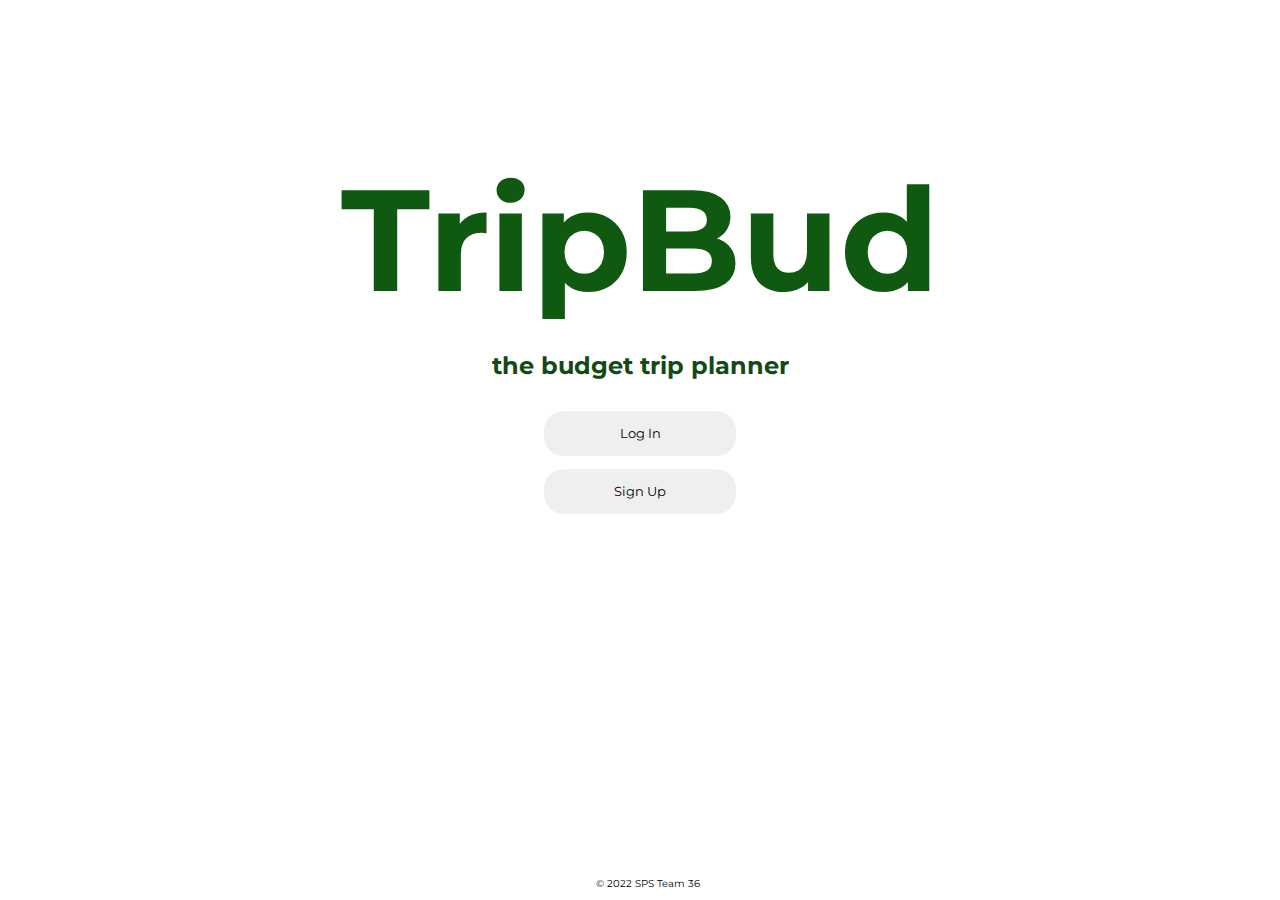
==== src/main/webapp/index.html @ d1993dbc "add basic html and styling to home page" ====
<!DOCTYPE html>
<html>

<head>
  <meta charset="UTF-8">
  <title>TripBud</title>

  <!-- Stylesheet -->
  <link rel="stylesheet" href="style.css">

  <!-- Fonts -->
  <link rel="preconnect" href="https://fonts.googleapis.com">
  <link rel="preconnect" href="https://fonts.gstatic.com" crossorigin>
  <link href="https://fonts.googleapis.com/css2?family=Montserrat:ital,wght@0,400;0,500;0,600;0,700;0,800;1,400;1,500;1,600;1,700;1,800&display=swap" rel="stylesheet">

  <!-- JavaScript -->
  <script src="script.js"></script>
  
  <!-- Favicon -->
  <link rel="icon" href="images/favicon.ico">

</head>

<body>
    <div class="container">

      <h1 class="home-title">TripBud</h1>
      <h3 class="home-subtitle">the budget trip planner</h3>
      <div class="enter-btn-div">
        <button class="btn login-btn">Log In</button>
        <button class="btn signup-btn">Sign Up</button>
      </div>

    </div>

    <div class="footer">
      <p>© 2022 SPS Team 36</p>
    </div>
    
</body>

</html>
---- src/main/webapp/style.css ----
.container {
    font-family: "Montserrat";
    display: flex;
    flex-direction: column;
}

.home-title {
    color: rgb(16, 89, 16);
    font-size: 5em;
    margin: 2em 0 0;
    text-align: center;
}

.home-subtitle {
    color: rgb(19, 73, 19);
    font-size: 1em;
    text-align: center;
}

.enter-btn-div {
    align-items: center;
    display: flex;
    flex-direction: column;
    justify-content: center;
}

/* Buttons */
.btn {
    border: none;
    border-radius: 20px;
    font-family: "Montserrat";
    height: 5vh;
    margin: 0.5em 0;
    width: 20vw;
}

.login-btn {

}

/* Footer */
.footer {
    bottom: 0;
    font-family: "Montserrat";
    font-size: 10px;
    text-align: center;
    position: absolute;
    width: 100%;
}


/* For tablets */
@media (min-width: 776px) {
    .home-title {
        font-size: 8em;
        margin: 1em 0 0;
    }

    .home-subtitle {
        font-size: 1.5em;
    }
}


/* For desktop and larger screens */
@media (min-width: 1023px) {
    .home-title {
        font-size: 9em;
        margin: 1em 0 0;
    }

    .btn {
        width: 15vw;
    }
}
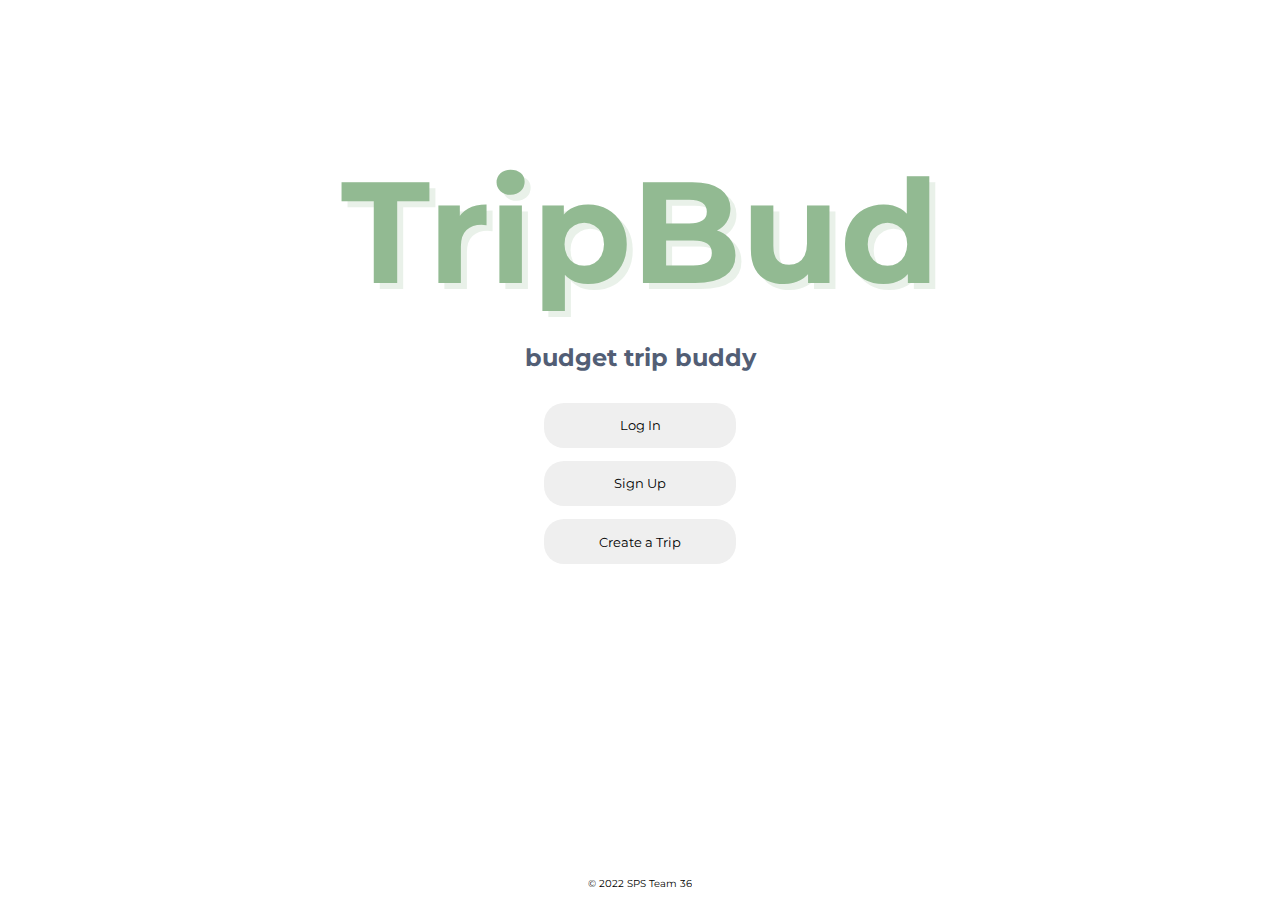
==== commit a0cf09ff: "Merge branch 'main' into createTrip" ====
--- a/src/main/webapp/index.html
+++ b/src/main/webapp/index.html
@@ -1,8 +1,11 @@
 <!DOCTYPE html>
+<html lang="en">
 <html>
 
 <head>
   <meta charset="UTF-8">
+  <meta http-equiv="X-UA-Compatible" content="IE=edge">
+  <meta name="viewport" content="width=device-width, initial-scale=1.0">
   <title>TripBud</title>
 
   <!-- Stylesheet -->
@@ -12,9 +15,6 @@
   <link rel="preconnect" href="https://fonts.googleapis.com">
   <link rel="preconnect" href="https://fonts.gstatic.com" crossorigin>
   <link href="https://fonts.googleapis.com/css2?family=Montserrat:ital,wght@0,400;0,500;0,600;0,700;0,800;1,400;1,500;1,600;1,700;1,800&display=swap" rel="stylesheet">
-
-  <!-- JavaScript -->
-  <script src="script.js"></script>
   
   <!-- Favicon -->
   <link rel="icon" href="images/favicon.ico">
@@ -25,10 +25,11 @@
     <div class="container">
 
       <h1 class="home-title">TripBud</h1>
-      <h3 class="home-subtitle">the budget trip planner</h3>
+      <h3 class="home-subtitle">budget trip buddy</h3>
       <div class="enter-btn-div">
-        <button class="btn login-btn">Log In</button>
-        <button class="btn signup-btn">Sign Up</button>
+        <button class="btn login-btn" id="userSignin">Log In</button>
+        <button class="btn signup-btn" id="userSignup">Sign Up</button>
+        <button class="btn create-btn" onclick="location.href='./trip/creatTrip.html'">Create a Trip</button>
       </div>
 
     </div>
@@ -36,6 +37,10 @@
     <div class="footer">
       <p>© 2022 SPS Team 36</p>
     </div>
+
+
+    <!-- JavaScript -->
+    <script src="script.js"></script>
     
 </body>
 
--- a/src/main/webapp/style.css
+++ b/src/main/webapp/style.css
@@ -1,41 +1,95 @@
+body {
+    margin: 0;
+    padding: 0;
+}
+
 .container {
     font-family: "Montserrat";
     display: flex;
     flex-direction: column;
 }
 
+/* Titles */
 .home-title {
-    color: rgb(16, 89, 16);
+    color: #92ba92;
     font-size: 5em;
     margin: 2em 0 0;
     text-align: center;
+    text-shadow: 6px 6px 0px #92ba9233;
 }
 
 .home-subtitle {
-    color: rgb(19, 73, 19);
+    color: #525E75;
     font-size: 1em;
     text-align: center;
 }
 
+/* Buttons */
 .enter-btn-div {
     align-items: center;
     display: flex;
     flex-direction: column;
     justify-content: center;
+}    
+.createTrip {
+    padding: 50px 100px;
+    position: relative;
+    min-height: 100vh;
+    width: 430px;
+}
+.inputBox {
+    margin-top: 10px;
+    position: relative;
+    max-width: 430px;
 }
 
-/* Buttons */
+.inputBox input {
+    border: none;
+    border-bottom: 2px solid;
+    font-size: 16px;
+    flex-direction: row;
+    margin: 10px 0;
+    outline: none;
+    padding: 5px 0;
+    resize: none;
+
+}
+.inputBoxDate input[name="text-input-start-date"],
+.inputBoxDate input[name="text-input-end-date"] {
+    width: min-content;
+    margin: 10px 0;
+}
+
+.createTrip label {
+    font-size: 16px;
+    left: 0;
+    margin: 10px 0;
+    padding: 5px 0;
+
+}
+.inputBox input[value="add"] {
+    width: min-content
+}
+
+input[type="submit"] {
+    background: green;
+    border: none;
+    cursor: pointer;
+    color: var(--bg-color);
+    font-size: 18px;
+    padding: 10px;
+}
+input[type="submit"][name="finish"] {
+    width: 100%
+}
+
 .btn {
     border: none;
     border-radius: 20px;
     font-family: "Montserrat";
     height: 5vh;
     margin: 0.5em 0;
-    width: 20vw;
-}
-
-.login-btn {
-
+    width: 30vw;
 }
 
 /* Footer */
@@ -59,6 +113,10 @@
     .home-subtitle {
         font-size: 1.5em;
     }
+
+    .btn {
+        width: 20vw;
+    }
 }
 
 
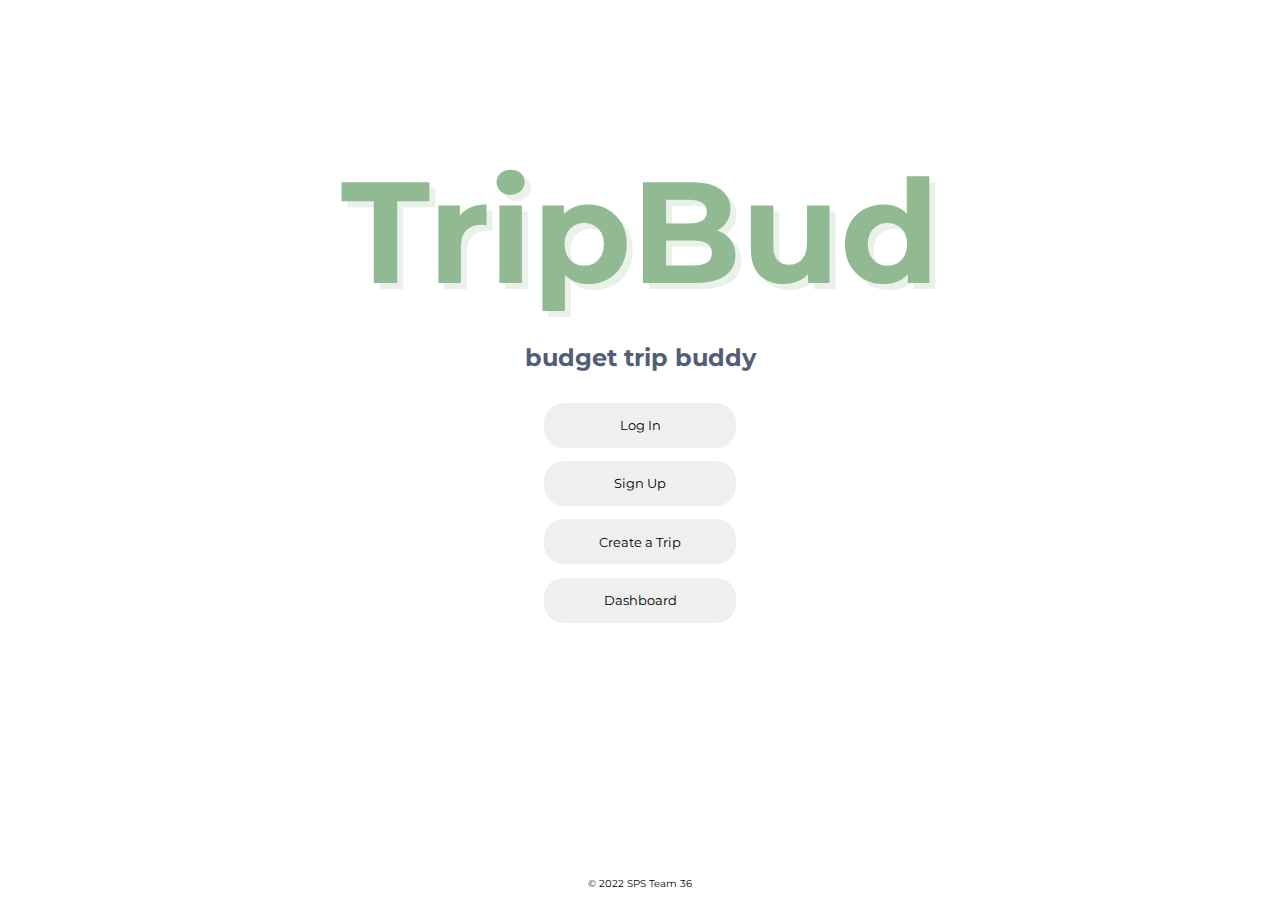
==== commit 26f9bd7f: "Merge pull request #25 from sbahaud/emma/dashboard" ====
--- a/src/main/webapp/index.html
+++ b/src/main/webapp/index.html
@@ -30,6 +30,7 @@
         <button class="btn login-btn" id="userSignin">Log In</button>
         <button class="btn signup-btn" id="userSignup">Sign Up</button>
         <button class="btn create-btn" onclick="location.href='./trip/creatTrip.html'">Create a Trip</button>
+        <button class="btn create-btn" onclick="location.href='./pages/dashboard.html'">Dashboard</button>
       </div>
 
     </div>
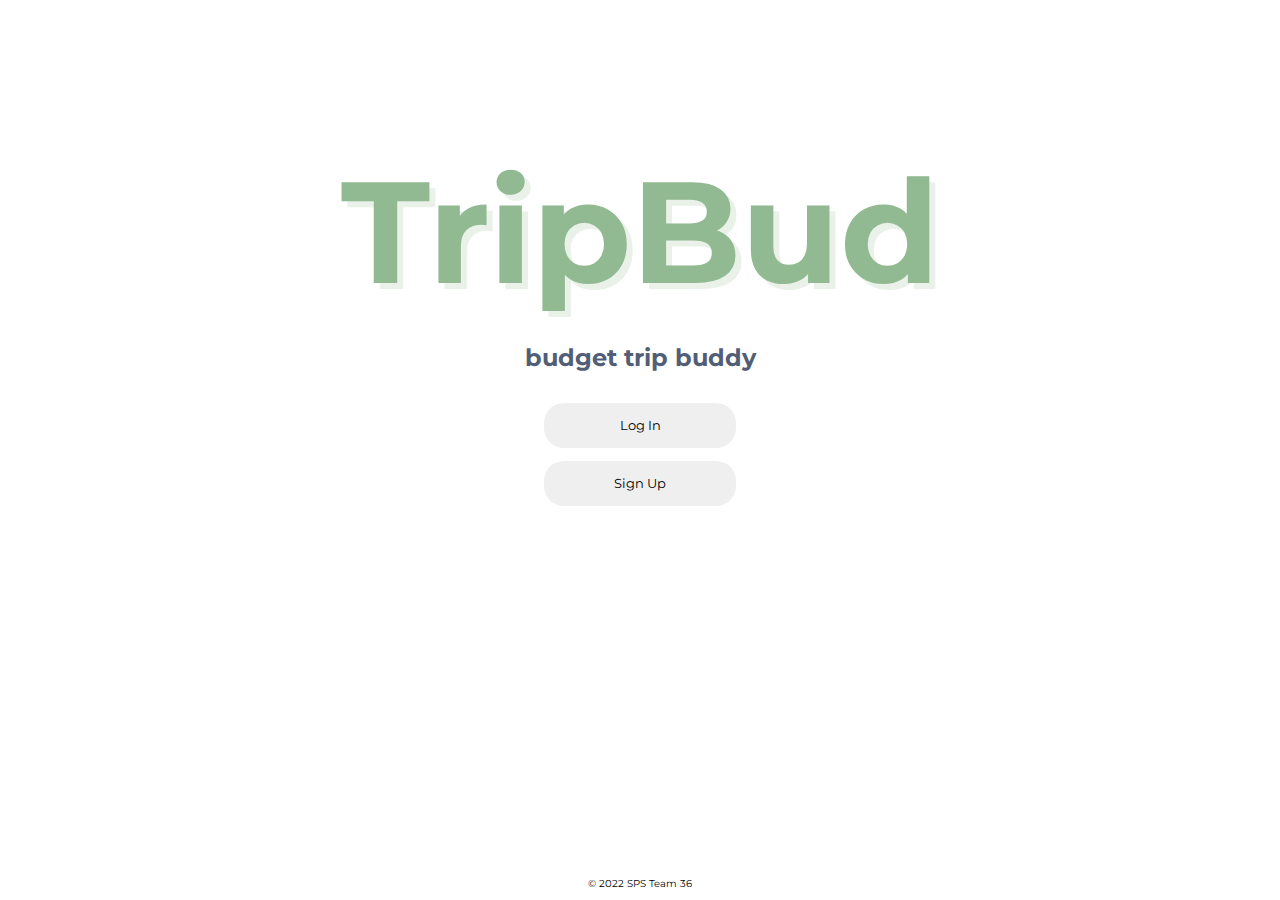
==== commit 28ca0ed5: "display buttons on user login status" ====
--- a/src/main/webapp/index.html
+++ b/src/main/webapp/index.html
@@ -26,11 +26,7 @@
 
       <h1 class="home-title">TripBud</h1>
       <h3 class="home-subtitle">budget trip buddy</h3>
-      <div class="enter-btn-div">
-        <button class="btn login-btn" id="userSignin">Log In</button>
-        <button class="btn signup-btn" id="userSignup">Sign Up</button>
-        <button class="btn create-btn" onclick="location.href='./trip/creatTrip.html'">Create a Trip</button>
-        <button class="btn create-btn" onclick="location.href='./pages/dashboard.html'">Dashboard</button>
+      <div id="enter-btn-div">
       </div>
 
     </div>
--- a/src/main/webapp/style.css
+++ b/src/main/webapp/style.css
@@ -25,7 +25,7 @@
 }
 
 /* Buttons */
-.enter-btn-div {
+#enter-btn-div {
     align-items: center;
     display: flex;
     flex-direction: column;
@@ -71,19 +71,12 @@
     width: min-content
 }
 
-input[type="submit"] {
-    background: green;
-    border: none;
-    cursor: pointer;
-    color: var(--bg-color);
-    font-size: 18px;
-    padding: 10px;
-}
 input[type="submit"][name="finish"] {
     width: 100%
 }
 
-.btn {
+.btn,
+input[type="submit"] {
     border: none;
     border-radius: 20px;
     font-family: "Montserrat";
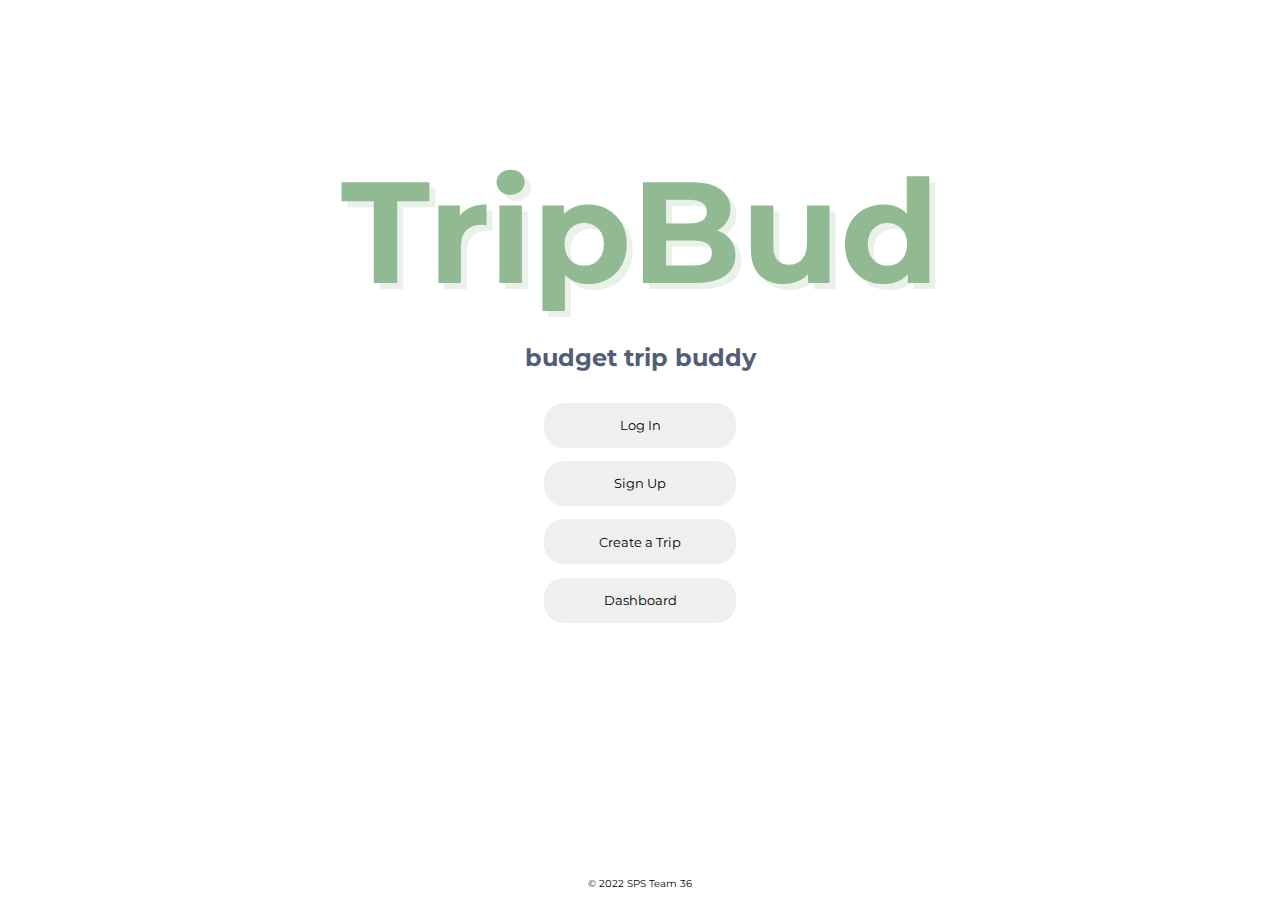
==== commit 5190915b: "Merge branch 'main' into userSetUp" ====
--- a/src/main/webapp/index.html
+++ b/src/main/webapp/index.html
@@ -26,7 +26,11 @@
 
       <h1 class="home-title">TripBud</h1>
       <h3 class="home-subtitle">budget trip buddy</h3>
-      <div id="enter-btn-div">
+      <div class="enter-btn-div">
+        <button class="btn login-btn" id="userSignin">Log In</button>
+        <button class="btn signup-btn" id="userSignup">Sign Up</button>
+        <button class="btn create-btn" onclick="location.href='./trip/creatTrip.html'">Create a Trip</button>
+        <button class="btn create-btn" onclick="location.href='./pages/dashboard.html'">Dashboard</button>
       </div>
 
     </div>
--- a/src/main/webapp/style.css
+++ b/src/main/webapp/style.css
@@ -25,7 +25,7 @@
 }
 
 /* Buttons */
-#enter-btn-div {
+.enter-btn-div {
     align-items: center;
     display: flex;
     flex-direction: column;
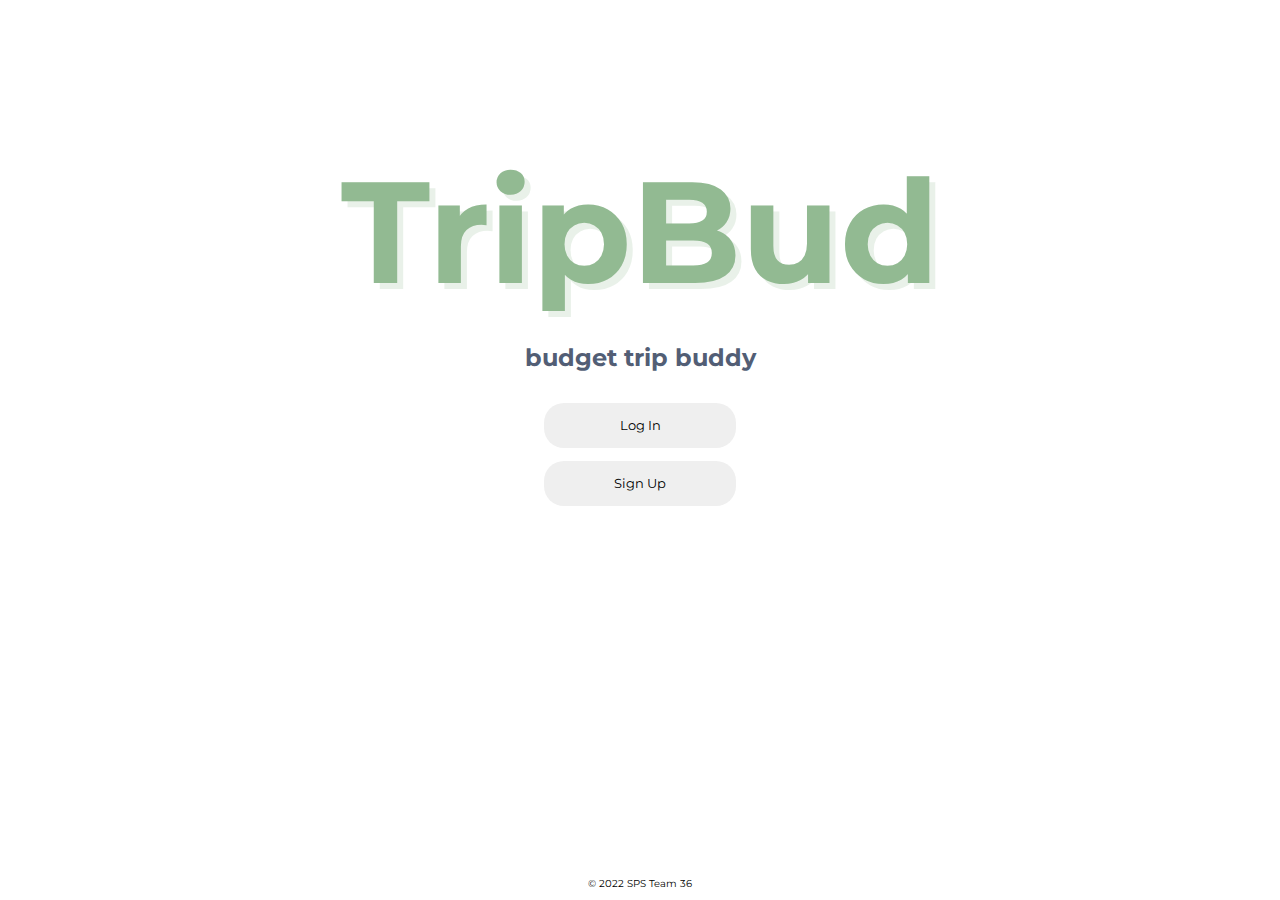
==== commit 2b815cfa: "Merge pull request #32 from sbahaud/login/status" ====
--- a/src/main/webapp/index.html
+++ b/src/main/webapp/index.html
@@ -26,12 +26,7 @@
 
       <h1 class="home-title">TripBud</h1>
       <h3 class="home-subtitle">budget trip buddy</h3>
-      <div class="enter-btn-div">
-        <button class="btn login-btn" id="userSignin">Log In</button>
-        <button class="btn signup-btn" id="userSignup">Sign Up</button>
-        <button class="btn create-btn" onclick="location.href='./trip/creatTrip.html'">Create a Trip</button>
-        <button class="btn create-btn" onclick="location.href='./pages/dashboard.html'">Dashboard</button>
-      </div>
+      <div class="enter-btn-div" id="enter-btn-div"></div>
 
     </div>
 
